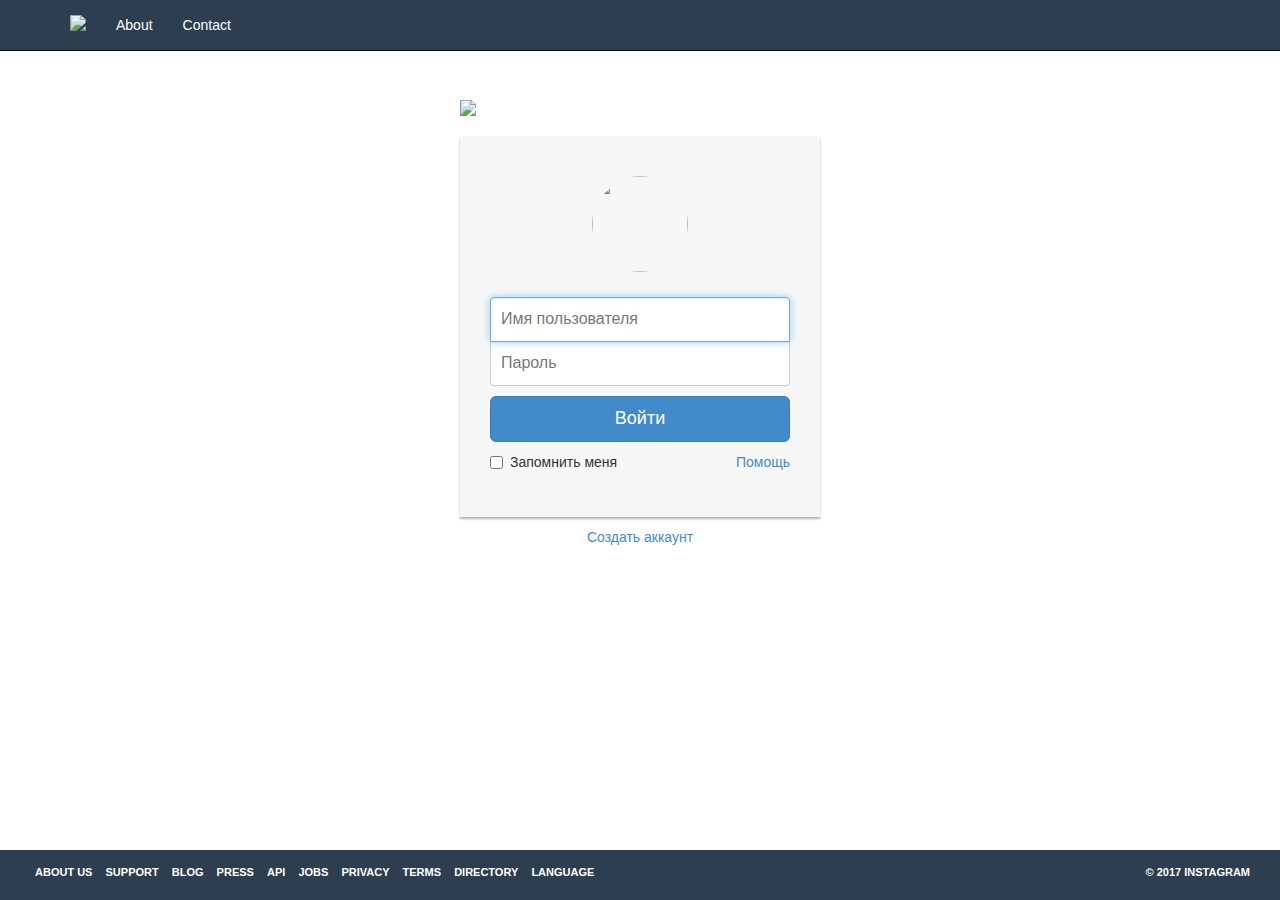
==== frontend/login.html @ 38ff55e6 "add frontend templates" ====
<!DOCTYPE html>
<html lang="ru">
<head>
  <meta charset="utf-8">
  <meta http-equiv="X-UA-Compatible" content="IE-edge">
  <meta name="viewport" content="width=device-width, initial-scale=1">


  <title>Заголовок</title>


  <link rel="stylesheet" type="text/css" href="css/bootstrap.min.css">
  <link rel="stylesheet" type="text/css" href="css/login_style.css">
  <link rel="stylesheet" type="text/css" href="css/font-awesome.min.css">


  <script src="js/bootstrap.min.js"></script>
  <script src="js/jquery.min.js"></script>
</head>
<nav class="navbar navbar-inverse navbar-fixed-top" >
    <div class="container">
      <!-- Brand and toggle get grouped for better mobile display -->
      <div class="navbar-header">
          <button type="button" class="navbar-toggle collapsed" data-toggle="collapse" data-target="#navbarcontent" aria-expanded="false">
          <span class="sr-only">Toggle navigation</span>
          <span class="icon-bar"></span>
          <span class="icon-bar"></span>
          <span class="icon-bar"></span>
          </button>
          <a class="navbar-brand" href="#"><img src="https://www.hyperpalace.com/wp-content/uploads/2017/08/white_instagram_text_logo1.png" class="img-responsive img_title"></a>
      </div>

      <!-- Collect the nav links, forms, and other content for toggling -->
      <div class="collapse navbar-collapse" id="navbarcontent">
          <ul class="nav navbar-nav">
            <li><a href="#">About</a></li>
            <li><a href="#">Contact</a></li>
          </ul>
          
      </div><!-- /.navbar-collapse -->
      </div><!-- /.container-fluid -->
  </nav>

<main>
  <div class="container">
    <div class="row">
        <div class="col-sm-6 col-md-4 col-md-offset-4">        
            <img src="https://upload.wikimedia.org/wikipedia/commons/thumb/2/2a/Instagram_logo.svg/640px-Instagram_logo.svg.png" class="img-responsive">
            <div class="account-wall">
                <img class="profile-img" src="https://lh5.googleusercontent.com/-b0-k99FZlyE/AAAAAAAAAAI/AAAAAAAAAAA/eu7opA4byxI/photo.jpg?sz=120"
                    alt="">
                <form class="form-signin" action="/" method="post">
                <input type="text" name="userName" class="form-control" placeholder="Имя пользователя" required autofocus>
                <input type="password" name="password" class="form-control" placeholder="Пароль" required>
                <button class="btn btn-lg btn-primary btn-block" type="submit">
                    Войти</button>
                <label class="checkbox pull-left">
                    <input type="checkbox" value="remember-me">
                    Запомнить меня
                </label>
                <a href="#" class="pull-right need-help">Помощь </a><span class="clearfix"></span>
                </form>
            </div>
            <a href="/reg" class="text-center new-account">Создать аккаунт </a>
        </div>
    </div>
</div>
</main>

<footer><div class="container-fluid">
  <div class="row">
  <div class="col-sm-12" id="footer">
    <a href='#'>ABOUT US</a>
  <a href='#'>SUPPORT</a>
  <a href='#'>BLOG</a>
  <a href='#'>PRESS</a>
  <a href='#'>API</a>
  <a href='#'>JOBS</a>
  <a href='#'>PRIVACY</a>
  <a href='#'>TERMS</a>
  <a href='#'>DIRECTORY</a>
  <a href='#'>LANGUAGE</a>
  <span id='copyright'>© 2017 INSTAGRAM</span>
  </div>
  </div>
  </div>
</footer>
</body>
</html>
---- frontend/css/login_style.css ----
html{
  position: relative;
  min-height: 100%;
}
body {
  margin-bottom: 70px !important;// значение высоты #footer
}

.navbar-inverse{
  background-color: #2c3e50;
  color: white; 
}
.navbar-inverse .navbar-nav>li>a{
  color: white;
} 
.navbar-inverse .navbar-header .navbar-brand{
  color: white;
}
.img_title{
  max-width:100px;
}


footer {
  position: absolute;
  width: 100%;
  bottom: 0;
  height: 50px;
  clear: both;  
  text-align: left;
  color: white;
  font-family: Arial;
  font-size: 11px;
  font-weight: 700;
  background-color: #2c3e50;
  padding-top: 20px;
  padding-bottom: 15px;
  padding: 15px;
}

footer a {
  color: white;
  padding: 5px;
}


#copyright {
  float: right;
}

.form-signin
{
    max-width: 330px;
    padding: 15px;
    margin: 0 auto;
}
.form-signin .form-signin-heading, .form-signin .checkbox
{
    margin-bottom: 10px;
}
.form-signin .checkbox
{
    font-weight: normal;
    margin-bottom: 10px;
    margin-left: 20px;
}
.form-signin .form-control
{
    position: relative;
    font-size: 16px;
    height: auto;
    padding: 10px;
    -webkit-box-sizing: border-box;
    -moz-box-sizing: border-box;
    box-sizing: border-box;
}
.form-signin .form-control:focus
{
    z-index: 2;
}
.form-signin input[type="text"]
{
    margin-bottom: -1px;
    border-bottom-left-radius: 0;
    border-bottom-right-radius: 0;
}
.form-signin input[type="password"]
{
    margin-bottom: 10px;
    border-top-left-radius: 0;
    border-top-right-radius: 0;
}
.account-wall
{
    margin-top: 20px;
    padding: 40px 0px 20px 0px;
    background-color: #f7f7f7;
    -moz-box-shadow: 0px 2px 2px rgba(0, 0, 0, 0.3);
    -webkit-box-shadow: 0px 2px 2px rgba(0, 0, 0, 0.3);
    box-shadow: 0px 2px 2px rgba(0, 0, 0, 0.3);
}
.login-title
{
    color: #555;
    font-size: 18px;
    font-weight: 400;
    display: block;
}
.profile-img
{
    width: 96px;
    height: 96px;
    margin: 0 auto 10px;
    display: block;
    -moz-border-radius: 50%;
    -webkit-border-radius: 50%;
    border-radius: 50%;
}
.need-help
{
    margin-top: 10px;
}
.new-account
{
    display: block;
    margin-top: 10px;
}

main {
  margin-top: 100px;
}
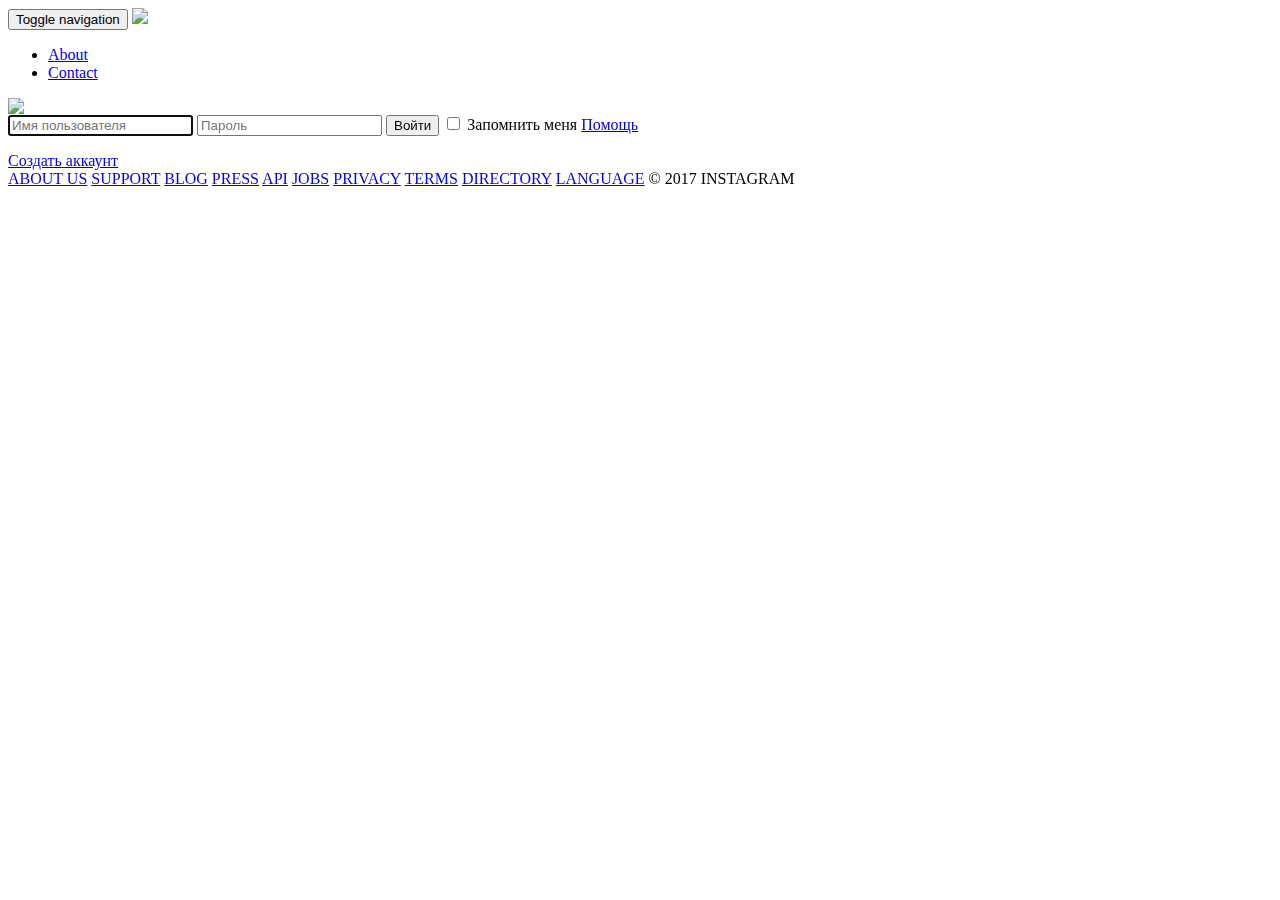
==== commit 0c3fe963: "add many things" ====
--- a/frontend/login.html
+++ b/frontend/login.html
@@ -1,4 +1,3 @@
-<!DOCTYPE html>
 <html lang="ru">
 <head>
   <meta charset="utf-8">
@@ -9,9 +8,9 @@
   <title>Заголовок</title>
 
 
-  <link rel="stylesheet" type="text/css" href="css/bootstrap.min.css">
-  <link rel="stylesheet" type="text/css" href="css/login_style.css">
-  <link rel="stylesheet" type="text/css" href="css/font-awesome.min.css">
+  <link rel="stylesheet" type="text/css" href="/css/bootstrap.min.css">
+  <link rel="stylesheet" type="text/css" href="/css/login_style.css">
+  <link rel="stylesheet" type="text/css" href="/css/font-awesome.min.css">
 
 
   <script src="js/bootstrap.min.js"></script>
